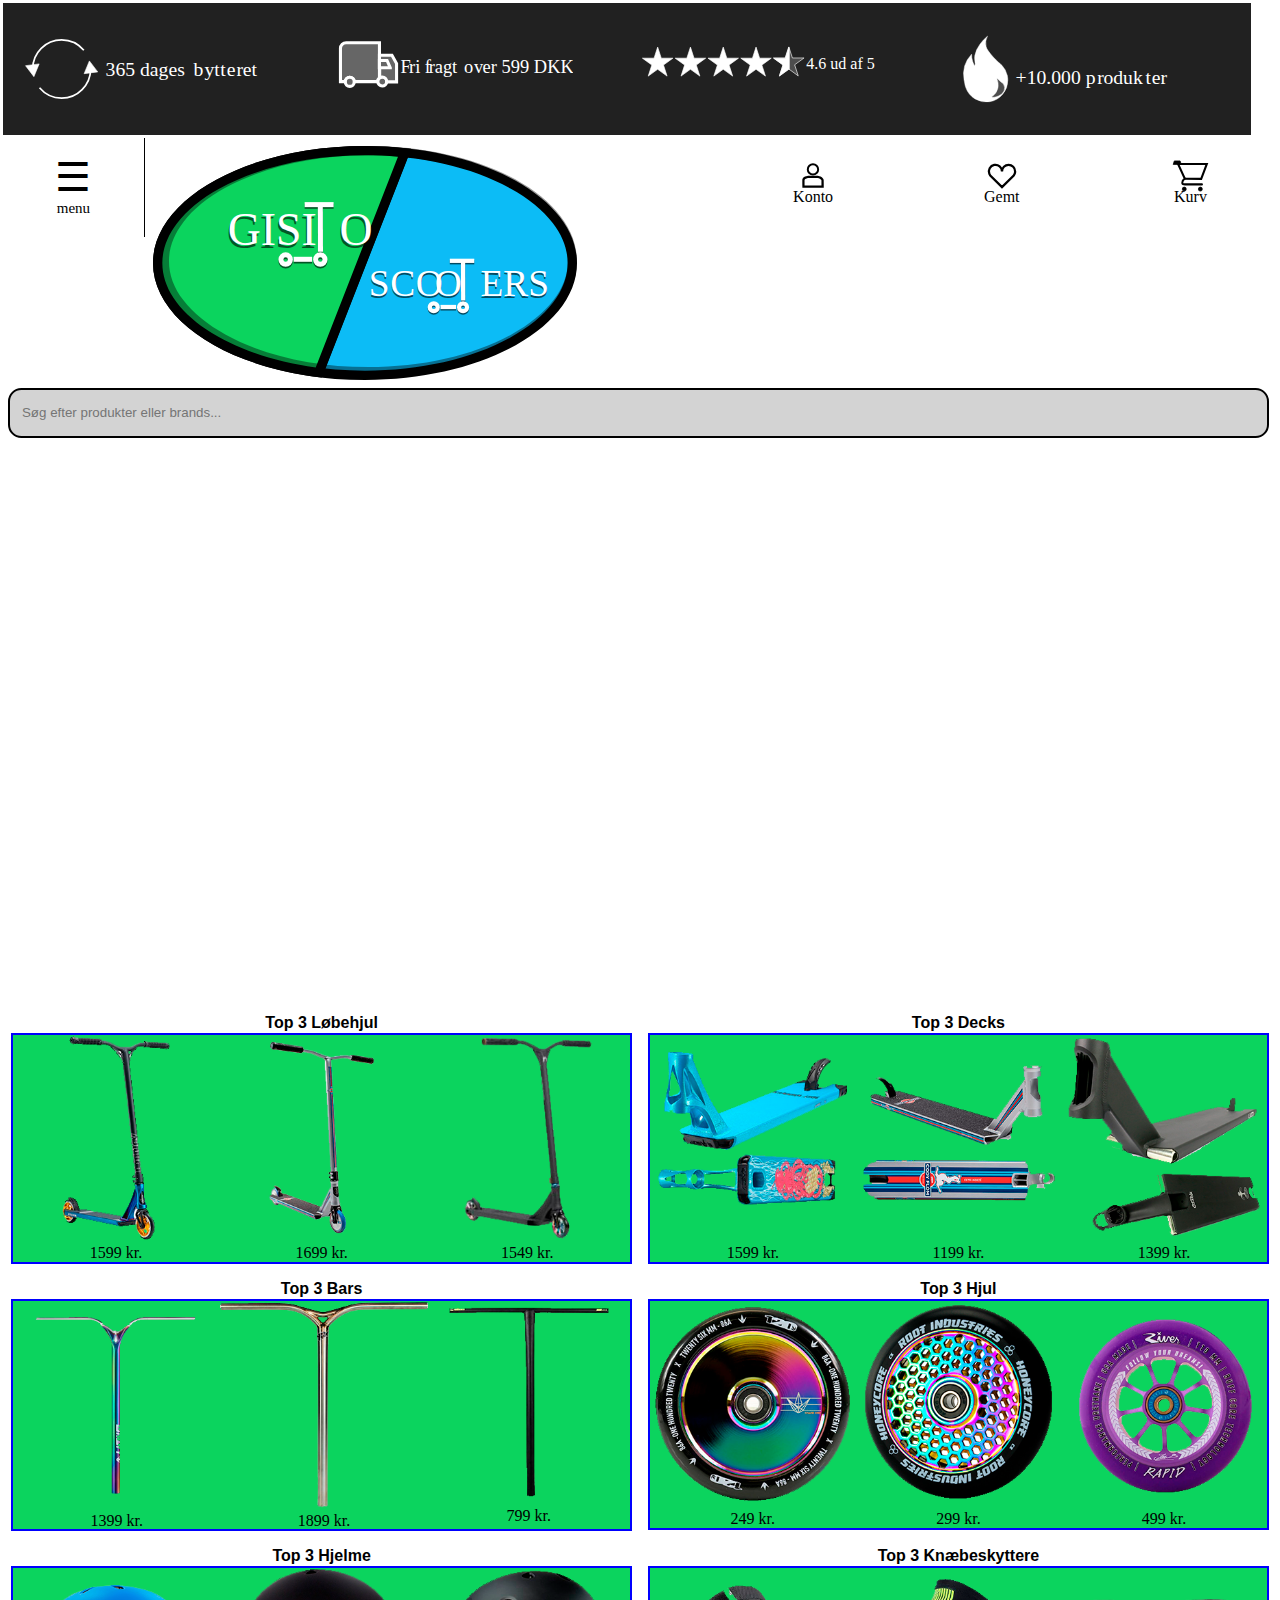
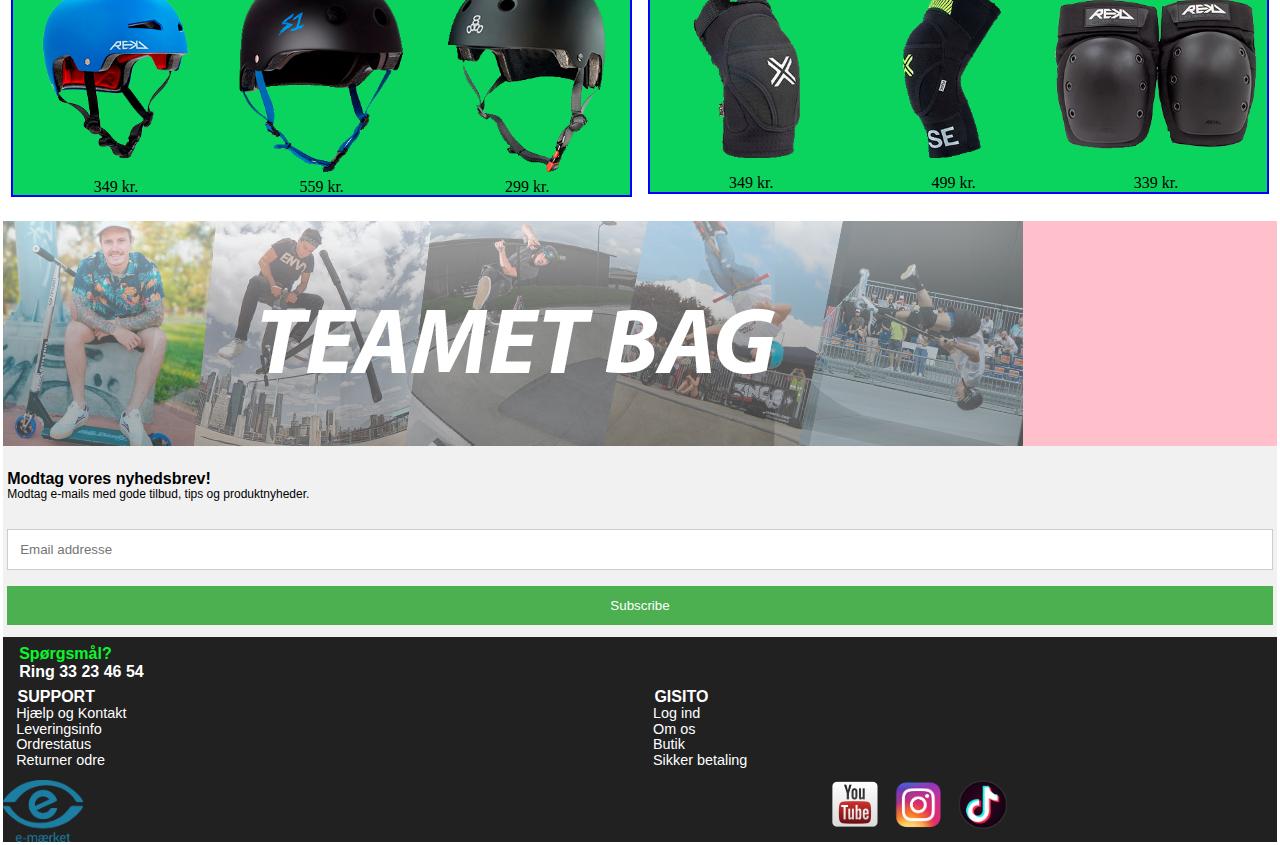
==== index.html @ cdfbaf76 "Mobile 99% DONE" ====
<html lang="da">
    <head>
        <meta charset="UTF-8">
        <meta name="viewport" content="width=device-width, initial-scale=1.0"> 
        <link rel="stylesheet" href="style.css">
        <title>Gisito Scooters</title>
    </head>
</html>
<body>
    <div id="pagewrap">
        <header class="fordele">
            <img src="ikoner/ikon1whitegray-09.svg" id="fragt" >
            <img src="ikoner/ikon3whitegray-11.svg" id="bytteret" >
            <img src="ikoner/ikon2whitegray-10.svg" id="rating" >
            <img src="ikoner/stjerner-12.svg" id="produkt" >
        </header>
    
        <nav class="menu">
            <div class="nav">
                <label for="toggle">&#9776; <p id="menu-button-text">menu</p></label>
                <input type="checkbox" id="toggle"/>
                <div class="menupop">
                    <img src="ikoner/komplete-04.svg" id="completes">
                    <p class="menutext">Komplette løbehjul</p>
                    <img src="ikoner/dele_Artboard%206.svg" id="dele">
                    <p class="menutext">Dele</p>
                    <img src="ikoner/beskyttelse-07.svg" id="beskyttelse">
                    <p class="menutext">Beskyttelse</p>
                    <img src="ikoner/apparel-05.svg" id="apparel">
                    <p class="menutext">Apparel</p>
                    <img src="ikoner/rampe-08.svg" id="rampe">
                    <p class="menutext">Ramper og Rails</p>
                </div>
                
            </div>
        </nav>
    
        <section class="selvbetjening">
            <ul class="betjeningimg">
                <li id="logo"><img src="ikoner/LOGO.svg"></li>
                <li id="gemt"><img src="ikoner/gemt3-02.svg" width="60" height="60"><p class="img-text-selv">Gemt</p></li>
                <li id="kurv"><img src="ikoner/kurv3-03.svg" width="60" height="60"><p class="img-text-selv">Kurv</p></li>
                <li id="konto"><img src="ikoner/konto3-01.svg" width="60" height="60"><p class="img-text-selv">Konto</p></li>
            </ul>
            
        </section>
    
        <nav class="search">
            <input type="text" placeholder="Søg efter produkter eller brands..." id="searchbar">
        </nav>
    
        <section class="nyheder">
            <ul class="slidercontainer">
                <li class="slider"><img src="produktbilleder/bignews-codyflomdele.png" id="news1"></li>
                <li class="slider"><img src="produktbilleder/bignews-envyprodigy.jpg.png" id="news2"></li>
                <li class="slider"><img src="produktbilleder/bignews-maddtilbud.png" id="news3"></li>
            </ul>
        </section>
    
        <section class="top3">
            <section id="top3completes">
                <h3 class="titeltop3">Top 3 Løbehjul</h3>
                <ul class="top3container">
                    <li><img src="produktbilleder/prodigys81.png" class="imgtop3" id="complete1">1599 kr.</li>
                    <li><img src="produktbilleder/codycomplete1.png" class="imgtop3" id="complete2">1699 kr.</li>
                    <li><img src="produktbilleder/erawancomplete1.png" class="imgtop3" id="complete3">1549 kr.</li>
                </ul>
            </section>
            
            <section id="top3deck">
                <h3 class="titeltop3">Top 3 Decks</h3>
                <ul class="top3container">
                    <li><img src="produktbilleder/raywarnersigdeck1.png" class="imgtop3" id="deck1">1599 kr.</li>
                    <li><img src="produktbilleder/codysigdeck1.png" class="imgtop3" id="deck2">1199 kr.</li>
                    <li><img src="produktbilleder/azteklucid1.png" class="imgtop3" id="deck3">1399 kr.</li>
                </ul>
            </section>
            
            <section id="top3bar">
                <h3 class="titeltop3">Top 3 Bars</h3>
                <ul class="top3container">
                    <li><img src="produktbilleder/unions1.png" class="imgtop3" id="bar1">1399 kr.</li>
                    <li><img src="produktbilleder/ygwbar1.png" class="imgtop3" id="bar2">1899 kr.</li>
                    <li><img src="produktbilleder/tenacity1.png" class="imgtop3" id="bar3">799 kr.</li>
                </ul>
            </section>
            
            <section id="top3hjul">
                <h3 class="titeltop3">Top 3 Hjul</h3>
                <ul class="top3container">
                    <li><img src="produktbilleder/blunthollowcores1.png" class="imgtop3" id="hjul1">249 kr.</li>
                    <li><img src="produktbilleder/honeycores1.png" class="imgtop3" id="hjul2">299 kr.</li>
                    <li><img src="produktbilleder/riverwheels1.png" class="imgtop3" id="hjul3">499 kr.</li>
                </ul>
            </section>
            
            <section id="top3hjelm">
                <h3 class="titeltop3">Top 3 Hjelme</h3>
                <ul class="top3container">
                    <li><img src="produktbilleder/rekdhelmet1.png" class="imgtop3" id="hjelm1">349 kr.</li>
                    <li><img src="produktbilleder/s1helmet1.png" class="imgtop3" id="hjelm2">559 kr.</li>
                    <li><img src="produktbilleder/triple81.png" class="imgtop3" id="hjelm3">299 kr.</li>
                </ul>
            </section>
            
            <section id="top3beskytter">
                <h3 class="titeltop3">Top 3 Knæbeskyttere</h3>
                <ul class="top3container" id="top3beskyttercon">
                    <li><img src="produktbilleder/fusealpha1.png" class="imgtop3" id="beskytter1">349 kr.</li>
                    <li><img src="produktbilleder/fusekneepads1.png" class="imgtop3" id="beskytter2">499 kr.</li>
                    <li><img src="produktbilleder/rekdkneepads1.png" class="imgtop3" id="beskytter3">339 kr.</li>
                </ul>
            </section>
        </section>
    
        <section class="team">
            <img src="banner/teamet.jpg" id="team">
        </section>
    
        <section class="nyhedsbrev">
            <form action="action_page.php">
                <div class="containerbrev">
                    <h3 class="titelnyhedsbrev">Modtag vores nyhedsbrev!</h3>
                    <p id="underrubriknyhedsbrev">Modtag e-mails med gode tilbud, tips og produktnyheder.</p>
                </div>
                
                <div class="containerbrev">
                    <input type="text" placeholder="Email addresse" name="Indtast e-mail her..." required>
                </div>
                
                <div class="containersub">
                    <input type="submit" value="Subscribe">
                </div>
            </form>
            
            
        </section>
    
        <footer class="information">
            <div class="containernummer">
                <h2 id="sporgsmal">Spørgsmål?</h2> <h2 id="kontaktos"> Ring 33 23 46 54</h2>
            </div>
            
            <section id="support">
                <h3 class="titelfooter">SUPPORT</h3>
                <ul class="containersupport">
                    <li>Hjælp og Kontakt</li>
                    <li>Leveringsinfo</li>
                    <li>Ordrestatus</li>
                    <li>Returner odre</li>
                </ul>
            </section>
            
            <section id="gisito">
                <h3 class="titelfooter">GISITO</h3>
                <ul class="containergisito">
                    <li>Log ind</li>
                    <li>Om os</li>
                    <li>Butik</li>
                    <li>Sikker betaling</li>
                </ul>
            </section>
            
            <img src="socials/youtube.png" class="imgsocial" id="yt" width="50">
            <img src="socials/instagram.png" class="imgsocial" id="ig" width="50">
            <img src="socials/tiktok.png" class="imgsocial" id="tiktok" width="50">
            <img src="socials/em%C3%A6rket.png" id="credible" id="em" width="80">
        </footer>
    </div> <!-- PAGE WRAP -->  
</body>
---- style.css ----
/* RESET */
html, body, div, span, object, iframe, h1, h2, h3, h4, h5, h6, p, blockquote, pre, abbr, address, cite, code, del, dfn, em, img, ins, kbd, q, samp, small, strong, sub, sup, var, b, i, dl, dt, dd, ol, ul, li, fieldset, form, label, legend, table, caption, tbody, tfoot, thead, tr, th, td, article, aside, canvas, details, figcaption, figure, footer, header, hgroup, menu, nav, section, summary, time, mark, audio, video {
    margin: 0;
    padding: 0;
    border: 0;
    outline: 0;
    font-size: 100%;
    vertical-align: baseline;
    background: transparent;
}

body {
    line-height: 1.1;
}

article, aside, details, figcaption, figure, footer, header, hgroup, menu, nav, section {
    display: block;   
}

nav ul {
    list-style: none;
}

blockquote:before, blockquote:after, q:before, q:after {
    content:''; content:none;

}
/* END RESET */


/* STYLING */
body {
    
}

#pagewrap {
    margin: 0.2em;
}

.fordele {
    grid-area: fordele;
    padding-left: 1em;
    width: 96.7%;
    background-color: #212121;
    margin-bottom: 0.2em;
}

.menu {
    grid-area: menu;
    width: 100%;
}

.menu p{
    margin-top: -1em;
    border-bottom: solid;
    border-width: 1px;
}

#menu-button-text {
    border-style: none;
}

.nav {
    border-right: 1px solid black;
    text-align: center;
    height: 99px;
}

label {
    margin: 0 40px 0 0;
    font-size: 40px;
    line-height: 80px;
    cursor: pointer;
}

#menu-button-text {
    margin-top: -3.3em;
    text-align: center;
    font-size: 15px;
}

#toggle {
    display: none;
}

.menupop {
    background-color: white;
    margin: 0 30px 0 0;
    text-align: center;
    width: 100%;
    display: none;
    position: relative;
    z-index: 1;
}

.menupop img {
    margin-top: -0.7em;
}

#toggle:checked + .menupop {
    display: block;
}

.selvbetjening {
    grid-area: selvbetjening;
    width: 100%;
    margin-left: 0.5em;
}

.betjeningimg {
    list-style: none;
    display: inline-flex;
    text-align: center;
    margin-top: 0.5em;
}

.img-text-selv {
    margin-top: -1.1em;
}

.search {
    grid-area: search;
    padding-left: 0.3em;
    padding-bottom: 0.3em;
    margin-top: -0.2em;
    width: 100%;
}

#searchbar {
    width: 99%;
    height: 50px;
    background-color: lightgray;
    text-decoration-color: white;
    border-radius: 1em;
    border-style: solid;
    border-width: 2px;
    border-color: black;
}

.nyheder {
    grid-area: nyheder;
    width: 100%;
}

.top3 {
    grid-area: top3;
    padding-bottom: 0.5em;
    padding-top: 0.3em;
    width: 100%;
}

.team {
    grid-area: team;
    background-color: pink;
    width: 100%;
}

.nyhedsbrev {
    grid-area: nyhedsbrev;
    background-color: gray;
    width: 100%;
}

.information {
    grid-area: support;
    background-color: #212121;
}

/* FOOTER */
.containernummer {
    grid-area: nummertilos;
    padding-bottom: 0.5em;
    padding-left: 1em;
    padding-top: 0.5em;
}

#sporgsmal {
    font-family: sans-serif;
    color: #0CF62C;
}

#kontaktos {
    font-family: sans-serif;
    color: white;
}

.imgsocial {
    max-width: 30%;
    grid-area: socials;
}

.titelfooter {
    font-family: sans-serif;
    color: white;
    padding-left: 0.9em;
}

.containersupport {
    font-family: sans-serif;
    font-size: 90%;
    color: white;
    list-style: none;
    padding-left: 0.9em;
}

.containergisito {
    font-family: sans-serif;
    font-size: 90%;
    color: white;
    list-style: none; 
    padding-left: 0.9em;
}

/* GRID AREAS FOR FOOTER */
#support {
    grid-area: supportfelt;
}

#gisito {
    grid-area: gisito;
}
/* END FOOTER */
/* STYLING */


/* FONTS */

/* END FONTS */


/* IMAGES */
/* FORDELE */
#fragt {
    grid-area: fragt;
    max-width: 80%;
}

#bytteret {
    grid-area: bytteret;
    max-width: 80%;
}

#rating {
    grid-area: rating;
    margin-top: 0.3em;
    max-width: 80%;
}

#produkt {
    grid-area: produkt;
    max-width: 80%;
}

/* END FORDELE */


/* SELVBETJENING */
#logo {
    grid-area: logo;
    max-width: 75%;
}

#gemt {
    grid-area: gemt;
    max-width: 100%;
}

#kurv {
    grid-area: kurv;
    max-width: 100%;
}

#konto {
    grid-area: konto;
    max-width: 100%;
}

/* NYHEDER */
/* SLIDERS */
.slidercontainer {
    width: 100%;
    height: 62vh;
    position: relative;
    overflow: hidden;
}

.slider {
    width: 100%;
    height: 100%;
    position: absolute;
    opacity: 0;
}

.slider {
    animation: cycleimages 24s infinite;
}

.slider:nth-child(1){
    animation-delay: 0s;
}

.slider:nth-child(2){
    animation-delay: 8s;
}

.slider:nth-child(3){
    animation-delay: 16s;
}

@keyframes cycleimages {
    85%{
        opacity: 1;
    }
    
    45%{
        opacity: 0;
    }
}
/* END NYHEDER */


/* TOP 3 LISTER */
.top3container {
    list-style: none;
    display: inline-flex;
    text-align: center;
    max-width: 100%;
    background-color: #0BD45E;
    margin-right: 0.5em;
    margin-left: 0.5em;
    margin-bottom: 1em;
    border-style: solid;
    border-color: blue;
    border-width: 2px;
}

.titeltop3 {
    text-align: center;
    font-family: sans-serif;
    margin-bottom: 0.1em;
}

.imgtop3 {
    max-width: 100%;
    
}

.top3completes {
    grid-area: completes;
}

.top3deck {
    grid-area: deck;
    
}

.top3bar {
    grid-area: bar;
}

.top3hjul {
    grid-area: hjul;
}

.top3beskytter {
    grid-area: beskytter;
}

#top3beskyttercon {
    padding-right: 0.6em;
}

#beskytter3 {
    margin-top: 0.5em;
    margin-bottom: -0.5em;
}

.top3hjelm {
    grid-area: hjelm;
}

.top3 {
    display: grid;
    grid-template-columns: repeat(2, 1fr);
    grid-template-areas: 
        "completes deck"
        "bar hjul"
        "beskytter hjelm";
}
/* END TOP 3 LISTER */


/* TEAM BANNER */
#team {
    max-width: 100%;
}
/*END TEAM BANNER */


/* FOOTER */
#ig {
    margin-left: -4em;
}

#yt {
    margin-left: -8em
}
/* END IMAGES og STYLING */


/* NYHEDSBREV */
.titelnyhedsbrev {
    font-family: sans-serif;
}

#underrubriknyhedsbrev {
    font-family: sans-serif;
    font-size: 75%;
}

/* Style the form element with a border around it */
form {
  border: 4px solid #f1f1f1;
}

/* Add some padding and a grey background color to containers */
.containerbrev {
    padding-top: 20px;
    padding-bottom: 0;
    background-color: #f1f1f1;
}

.containersub {
    background-color: #f1f1f1;
}

/* Style the input elements and the submit button */
input[type=text], input[type=submit] {
    width: 100%;
    padding: 12px;
    margin: 8px 0;
    display: inline-block;
    border: 1px solid #ccc;
    box-sizing: border-box;
}

/* Style the submit button */
input[type=submit] {
    background-color: #4CAF50;
    color: white;
    border: none;
}

input[type=submit]:hover {
  opacity: 0.8;
}
/* END NYHEDSBREV */


/* MOBILE STYLES */
#pagewrap {
    display: grid;
    grid-template-columns: 0.5fr 4fr;
    grid-template-areas: 
        "fordele fordele"
        "menu selvbetjening"
        "search search"
        "nyheder nyheder"
        "top3 top3"
        "team team"
        "nyhedsbrev nyhedsbrev"
        "support support";
}

.fordele {
    display: grid;
    grid-template-columns: repeat(4, 1fr);
    grid-template-areas: 
        "fragt bytteret rating produkt";
}

.betjeningimg {
    display: grid;
    grid-template-columns: 3fr 1fr 1fr 1fr;
    grid-template-areas: 
        "logo konto gemt kurv";
}

footer {
    display: grid;
    grid-template-columns: repeat(4, 1fr);
    grid-template-rows: 0.5fr 1.5fr 1fr;
    grid-template-areas: 
        "nummertilos nummertilos nummertilos nummertilos"
        "supportfelt supportfelt gisito gisito"
        "em em em socials";
}
/* END MOBILE STYLES */


/* SMALL TABLET STYLES */
@media screen and (min-width: 620px){

}
/* END SMALL TABLET STYLES */


/* LARGE TABLET & DESKTOP STYLES */
@media screen and (min-width: 960px){
    
}
/* END LARGE TABLET & DESKTOP STYLES */


/* DESKTOP STYLES */
@media screen and (min-width: 1280px){
    
}
/* END DESKTOP STYLES */
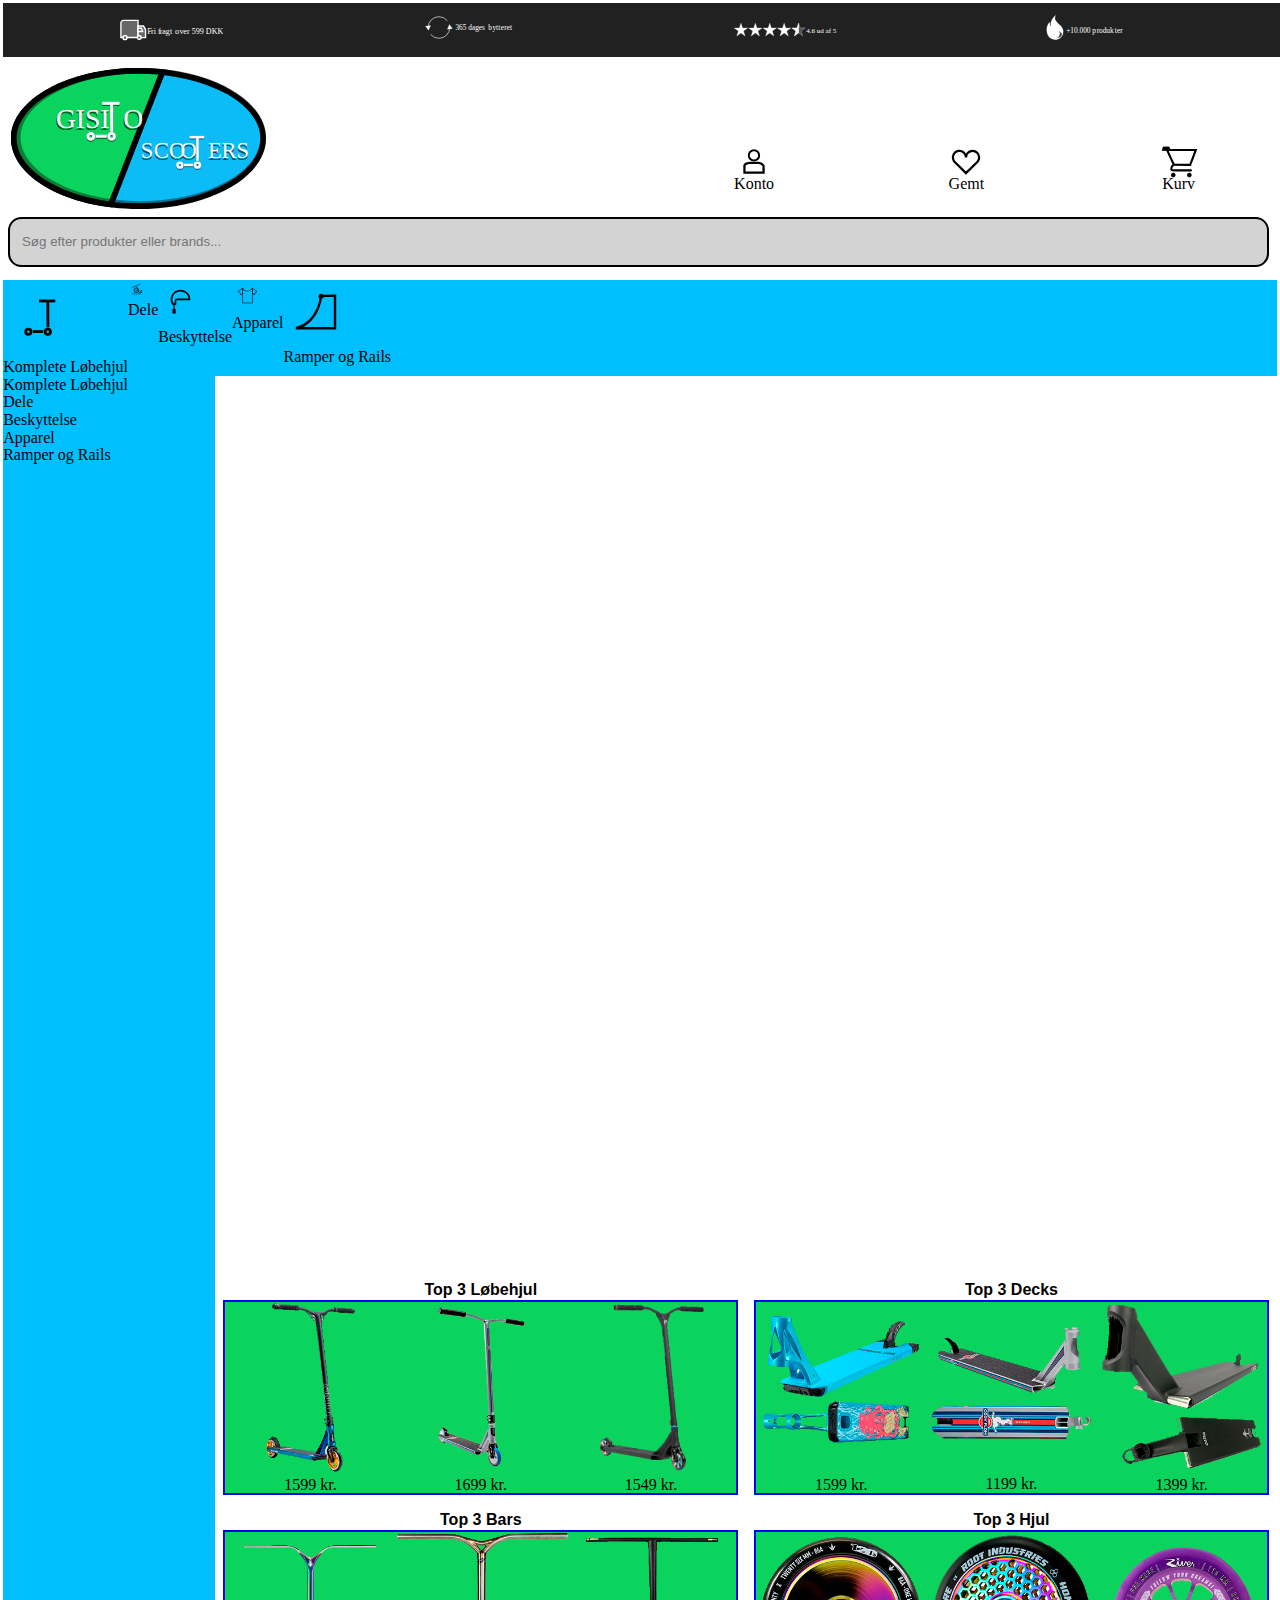
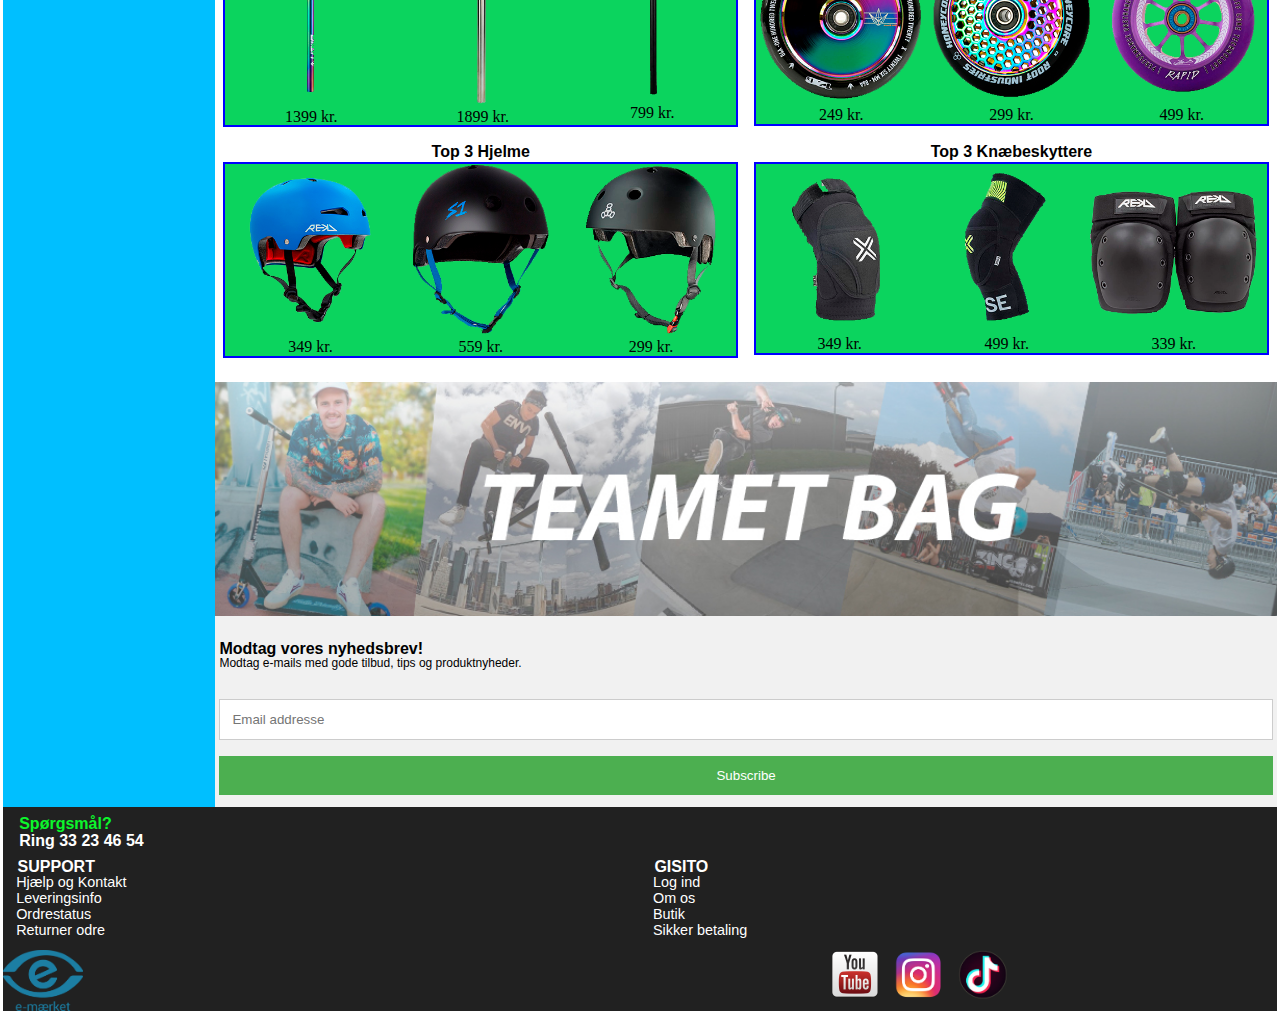
==== commit 1e32988c: "Tablet og Desktop" ====
--- a/index.html
+++ b/index.html
@@ -9,13 +9,13 @@
 <body>
     <div id="pagewrap">
         <header class="fordele">
-            <img src="ikoner/ikon1whitegray-09.svg" id="fragt" >
-            <img src="ikoner/ikon3whitegray-11.svg" id="bytteret" >
+            <img src="ikoner/ikon3whitegray-11.svg" id="fragt" >
+            <img src="ikoner/ikon1whitegray-09.svg" id="bytteret" >
             <img src="ikoner/ikon2whitegray-10.svg" id="rating" >
             <img src="ikoner/stjerner-12.svg" id="produkt" >
         </header>
     
-        <nav class="menu">
+        <nav class="menu"> 
             <div class="nav">
                 <label for="toggle">&#9776; <p id="menu-button-text">menu</p></label>
                 <input type="checkbox" id="toggle"/>
@@ -34,26 +34,47 @@
                 
             </div>
         </nav>
+        
+        <nav class="menudesktop">
+            <ul class="menudesktopcontainer">
+                <li class="itemmenudekstop"><img src="ikoner/komplete-04.svg" id="completesdesktop">Komplete Løbehjul</li>
+                <li class="itemmenudekstop"><img src="ikoner/dele_Artboard%206.svg" id="deledesktop">Dele</li>
+                <li class="itemmenudekstop"><img src="ikoner/beskyttelse-07.svg" id="beskyttelsedesktop">Beskyttelse</li>
+                <li class="itemmenudekstop"><img src="ikoner/apparel-05.svg" id="appareldesktop">Apparel</li>
+                <li class="itemmenudekstop"><img src="ikoner/rampe-08.svg" id="rampedesktop">Ramper og Rails</li>
+            </ul>
+        </nav> <!-- MENU FOR DESKTOP -->
+        
+        <nav class="menuleftdesktop">
+            <ul class="menuleftcontain">
+                <li>Komplete Løbehjul</li>
+                <li>Dele</li>
+                <li>Beskyttelse</li>
+                <li>Apparel</li>
+                <li>Ramper og Rails</li>
+            </ul>
+        </nav> <!-- MENU TIL VENSTRE FOR DESKTOP -->
+    
     
         <section class="selvbetjening">
             <ul class="betjeningimg">
                 <li id="logo"><img src="ikoner/LOGO.svg"></li>
-                <li id="gemt"><img src="ikoner/gemt3-02.svg" width="60" height="60"><p class="img-text-selv">Gemt</p></li>
-                <li id="kurv"><img src="ikoner/kurv3-03.svg" width="60" height="60"><p class="img-text-selv">Kurv</p></li>
-                <li id="konto"><img src="ikoner/konto3-01.svg" width="60" height="60"><p class="img-text-selv">Konto</p></li>
+                <li id="gemt" class="ikonerfordesk"><img src="ikoner/gemt3-02.svg" width="60" height="60"><p class="img-text-selv">Gemt</p></li>
+                <li id="kurv" class="ikonerfordesk"><img src="ikoner/kurv3-03.svg" width="60" height="60"><p class="img-text-selv">Kurv</p></li>
+                <li id="konto" class="ikonerfordesk"><img src="ikoner/konto3-01.svg" width="60" height="60"><p class="img-text-selv">Konto</p></li>
             </ul>
-            
         </section>
     
         <nav class="search">
             <input type="text" placeholder="Søg efter produkter eller brands..." id="searchbar">
         </nav>
+        
     
         <section class="nyheder">
             <ul class="slidercontainer">
-                <li class="slider"><img src="produktbilleder/bignews-codyflomdele.png" id="news1"></li>
-                <li class="slider"><img src="produktbilleder/bignews-envyprodigy.jpg.png" id="news2"></li>
-                <li class="slider"><img src="produktbilleder/bignews-maddtilbud.png" id="news3"></li>
+                <li class="slider"><img src="produktbilleder/bignews-codyflomdele-tabletmini.jpg" id="news1"></li>
+                <li class="slider"><img src="produktbilleder/bignews-envyprodigy-tabletmini.jpg" id="news2"></li>
+                <li class="slider"><img src="produktbilleder/bignews-maddtilbud-tabletmini.jpg" id="news3"></li>
             </ul>
         </section>
     
--- a/style.css
+++ b/style.css
@@ -45,6 +45,15 @@
     margin-bottom: 0.2em;
 }
 
+/* MENU */
+.menudesktop {
+        display: none;;
+    }
+
+.menuleftdesktop {
+    display: none;
+}
+
 .menu {
     grid-area: menu;
     width: 100%;
@@ -100,6 +109,13 @@
 #toggle:checked + .menupop {
     display: block;
 }
+
+
+/* MENU DESKTOP */
+
+
+/* END MENU DESKTOP */
+
 
 .selvbetjening {
     grid-area: selvbetjening;
@@ -257,7 +273,7 @@
 /* SELVBETJENING */
 #logo {
     grid-area: logo;
-    max-width: 75%;
+    max-width: 70%;
 }
 
 #gemt {
@@ -315,6 +331,18 @@
     45%{
         opacity: 0;
     }
+}
+
+#news1 {
+    max-width: 100%;
+}
+
+#news2 {
+    max-width: 100%;
+}
+
+#news3 {
+    max-width: 100%;
 }
 /* END NYHEDER */
 
@@ -404,6 +432,11 @@
 
 #yt {
     margin-left: -8em
+}
+
+#em {
+    margin-left: 1em;
+    margin-bottom: 1em;
 }
 /* END IMAGES og STYLING */
 
@@ -500,13 +533,224 @@
 
 /* SMALL TABLET STYLES */
 @media screen and (min-width: 620px){
-
+    #pagewrap {
+    display: grid;
+    grid-template-columns: 0.5fr 4fr;
+    grid-template-areas: 
+        "fordele fordele"
+        "menu selvbetjening"
+        "search search"
+        "nyheder nyheder"
+        "top3 top3"
+        "team team"
+        "nyhedsbrev nyhedsbrev"
+        "support support";
+}
+    
+/* IMAGES */
+/* HEADER IKONER */
+    .fordele {
+        padding-left: 3em;
+    }
+    
+    #fragt {
+        grid-area: fragt;
+        max-width: 60%;
+    }
+
+    #bytteret {
+        grid-area: bytteret;
+        max-width: 60%;
+    }
+
+    #rating {
+        grid-area: rating;
+        margin-top: 0.3em;
+        max-width: 60%;
+    }
+
+    #produkt {
+        grid-area: produkt;
+        max-width: 60%;
+    }
+    
+    
+/* BETJENING */
+    #logo {
+        grid-area: logo;
+        max-width: 50%; 
+    }
+
+    #gemt {
+        grid-area: gemt;
+        max-width: 100%;
+        margin-top: 0.5em;
+    }
+
+    #kurv {
+        grid-area: kurv;
+        max-width: 100%;
+        margin-top: 0.5em;
+    }
+
+    #konto {
+        grid-area: konto;
+        max-width: 100%;
+        margin-top: 0.5em;
+    }
+    
+/* NYHEDER */ 
+    .slidercontainer {
+        height: 100vh;
+    }
+    
+    #news1 {
+        max-width: 100%;
+    }
+
+    #news2 {
+        max-width: 100%;
+    }
+
+    #news3 {
+        max-width: 100%;
+    }
 }
 /* END SMALL TABLET STYLES */
 
 
 /* LARGE TABLET & DESKTOP STYLES */
 @media screen and (min-width: 960px){
+    #pagewrap {
+        display: grid;
+        grid-template-columns: 1fr 4fr 1fr;
+        grid-template-areas: 
+            "fordele fordele fordele"
+            "selvbetjening selvbetjening selvbetjening"
+            "search search search"
+            "menudesktop menudesktop menudesktop"
+            "menuleft nyheder nyheder"
+            "menuleft top3 top3"
+            "menuleft team team"
+            "menuleft nyhedsbrev nyhedsbrev"
+            "support support support";
+    }
+
+/* FORDELE */
+    .fordele {
+        padding-left: 7em;  
+        }
+
+    #fragt {
+        max-width: 35%;
+    }
+
+    #bytteret {
+        max-width: 30%;
+    }
+
+    #rating {
+        margin-top: 0.2em;
+        max-width: 35%;
+    }
+
+    #produkt {
+        max-width: 30%;
+    }
+    
+    
+/* MENU DESKTOP */
+    .menu {
+        display: none;
+    }
+    
+    .menudesktop {
+        grid-area: menudesktop;
+        display: block;
+        background-color: deepskyblue;
+        width: 100%;
+    }
+    
+    .menudesktopcontainer {
+        list-style: none;
+        display: inline-flex;
+        width: 100%;
+    }
+    
+    .itemmenudekstop {
+        max-width: 50%;
+    }
+    
+    #completesdesktop {
+        max-width: 60%;
+    }
+    
+    #deledesktop {
+        max-width: 60%;
+    }
+    
+    #beskyttelsedesktop {
+        max-width: 60%;
+    }
+    
+    #appareldesktop {
+        max-width: 60%;
+    }
+    
+    #rampedesktop {
+        max-width: 60%;
+    }
+    
+    
+/* MENULEFT DESKTOP */
+    .menuleftdesktop {
+        grid-area: menuleft;
+        display:block;
+        background-color: deepskyblue;
+        height: 100%;
+    }
+    
+    .menuleftcontain {
+        list-style: none;
+        height: 100%;
+    }
+
+
+/* BETJENING */ 
+    #logo {
+        grid-area: logo;
+        max-width: 40%; 
+    }
+
+    #gemt {
+        grid-area: gemt;
+        width: 100%;
+        margin-top: 4em;
+    }
+
+    #kurv {
+        grid-area: kurv;
+        width: 100%;
+        margin-top: 4em;
+    }
+
+    #konto {
+        grid-area: konto;
+        width: 100%;
+        margin-top: 4em;
+    }
+
+    
+/* NYHEDER */
+    .nyheder {
+        margin-left: 3em;
+    }
+    
+/* TEAMET BAG */
+    #team {
+        width: 100%;
+    }
+
     
 }
 /* END LARGE TABLET & DESKTOP STYLES */
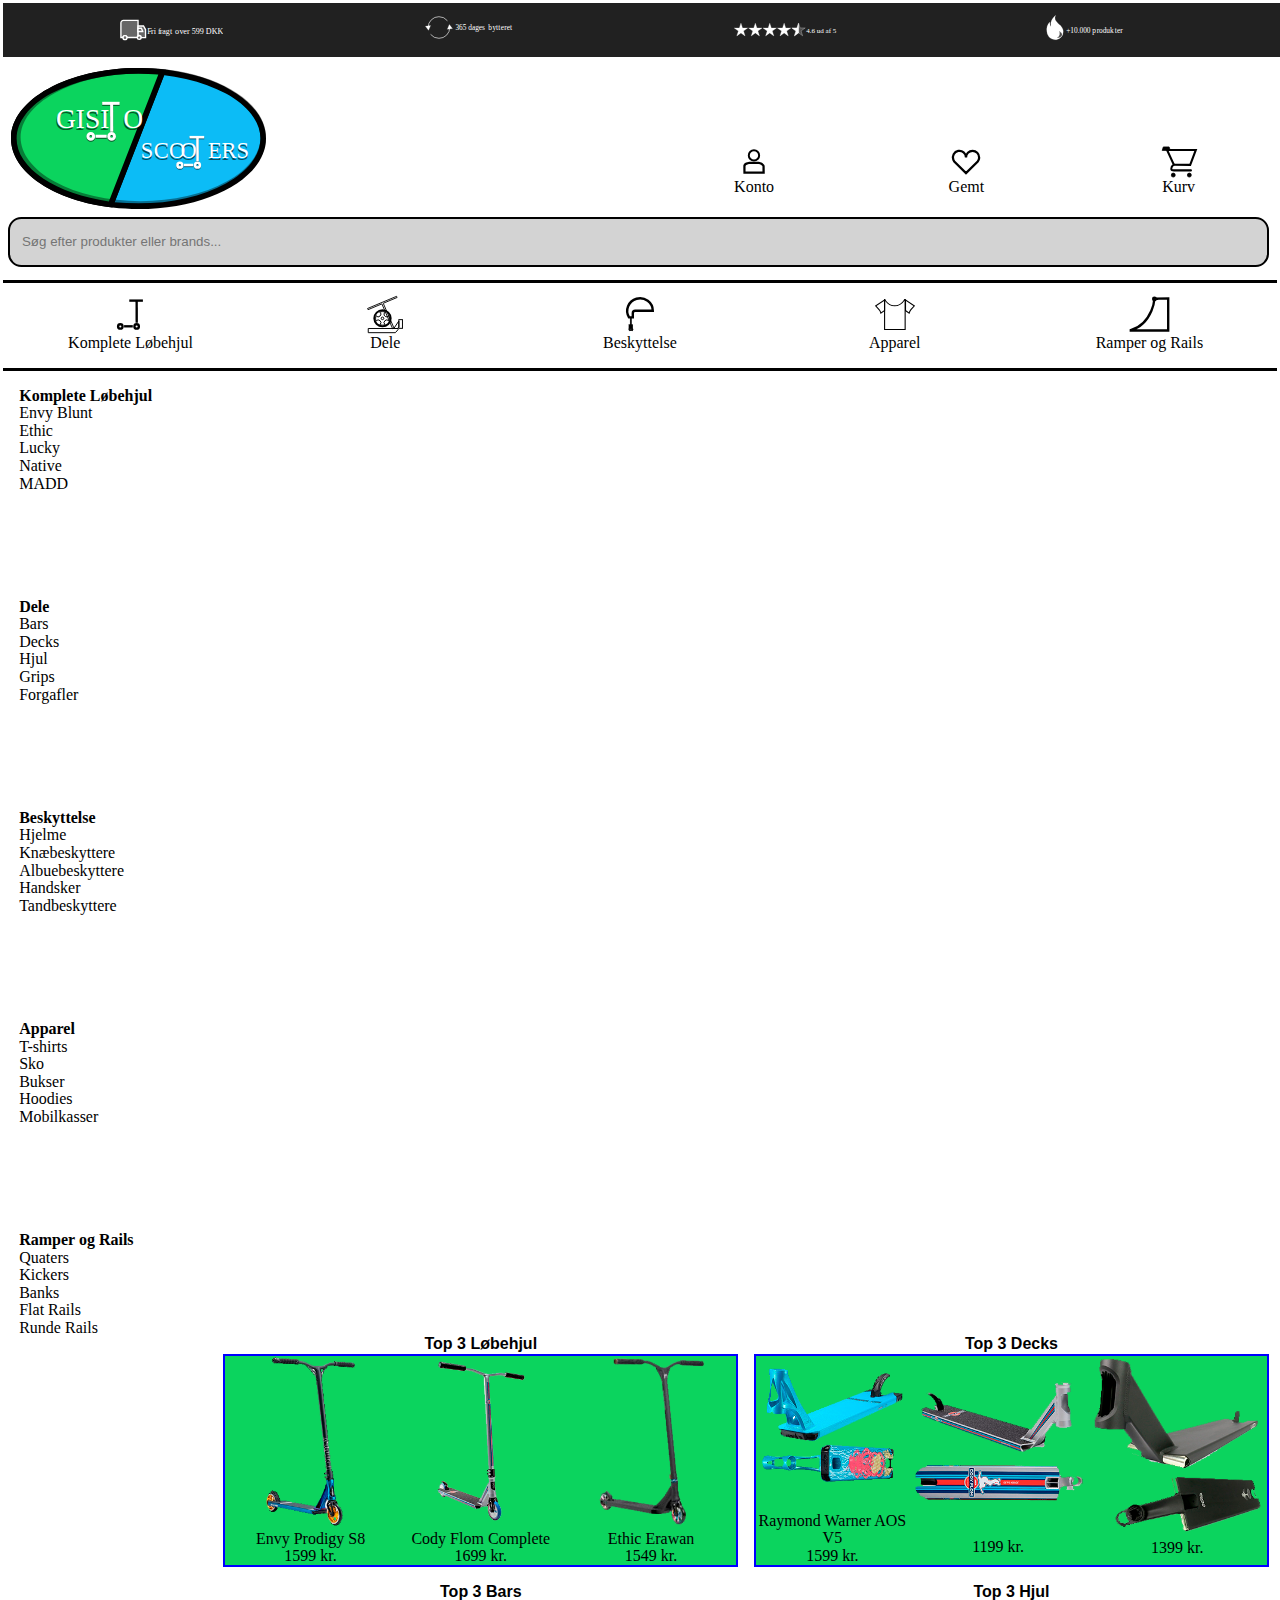
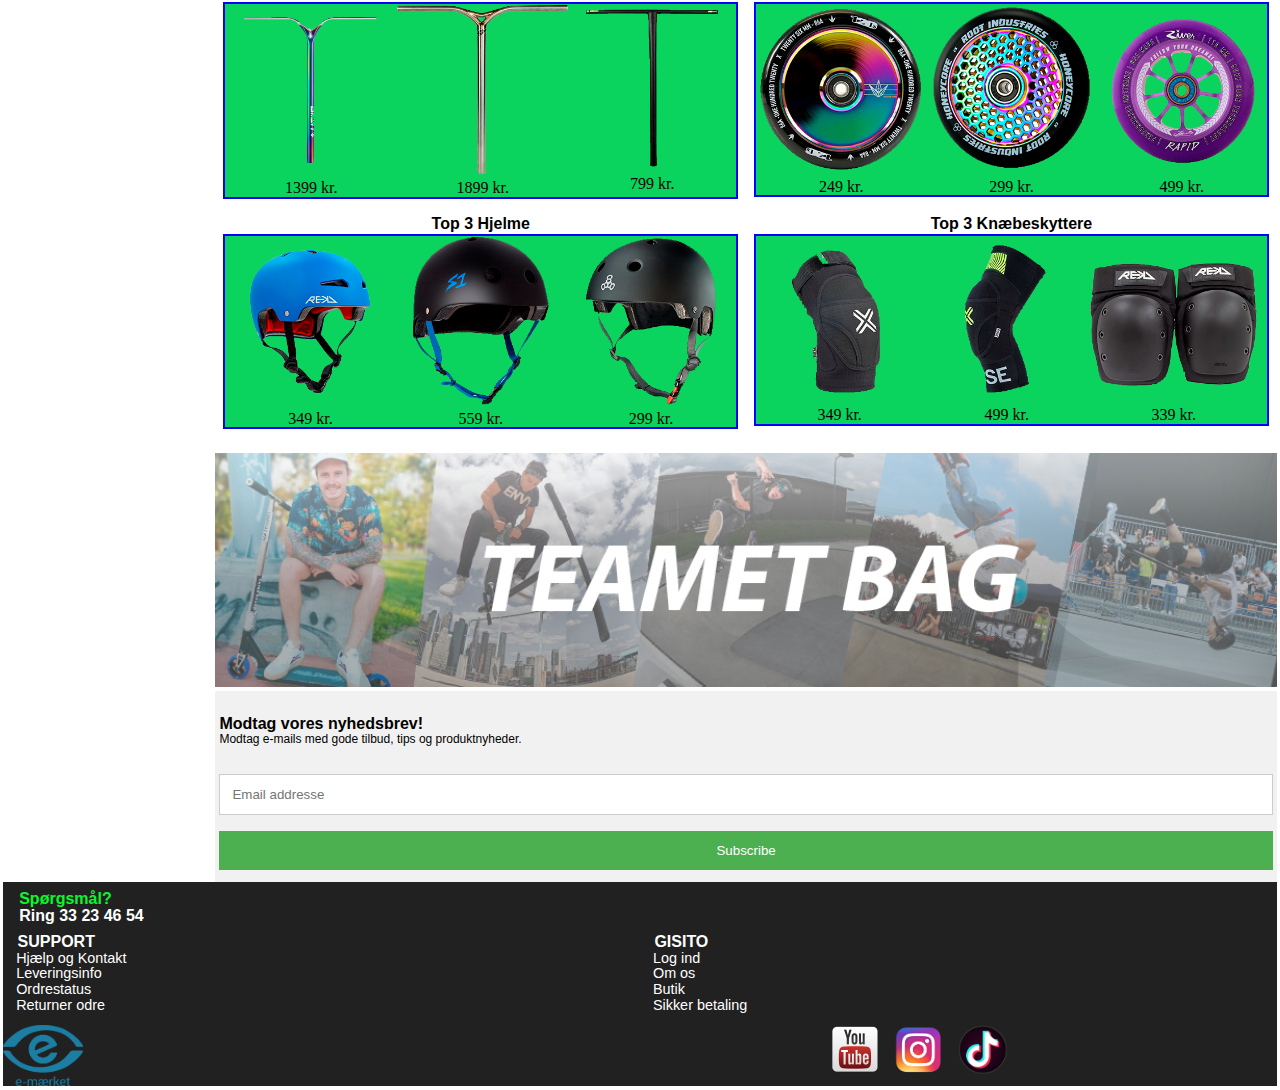
==== commit 34278b0e: "Genindlæsning af forside" ====
--- a/index.html
+++ b/index.html
@@ -1,3 +1,4 @@
+<!DOCTYPE html>
 <html lang="da">
     <head>
         <meta charset="UTF-8">
@@ -5,187 +6,236 @@
         <link rel="stylesheet" href="style.css">
         <title>Gisito Scooters</title>
     </head>
-</html>
-<body>
-    <div id="pagewrap">
-        <header class="fordele">
-            <img src="ikoner/ikon3whitegray-11.svg" id="fragt" >
-            <img src="ikoner/ikon1whitegray-09.svg" id="bytteret" >
-            <img src="ikoner/ikon2whitegray-10.svg" id="rating" >
-            <img src="ikoner/stjerner-12.svg" id="produkt" >
-        </header>
-    
-        <nav class="menu"> 
-            <div class="nav">
-                <label for="toggle">&#9776; <p id="menu-button-text">menu</p></label>
-                <input type="checkbox" id="toggle"/>
-                <div class="menupop">
-                    <img src="ikoner/komplete-04.svg" id="completes">
-                    <p class="menutext">Komplette løbehjul</p>
-                    <img src="ikoner/dele_Artboard%206.svg" id="dele">
-                    <p class="menutext">Dele</p>
-                    <img src="ikoner/beskyttelse-07.svg" id="beskyttelse">
-                    <p class="menutext">Beskyttelse</p>
-                    <img src="ikoner/apparel-05.svg" id="apparel">
-                    <p class="menutext">Apparel</p>
-                    <img src="ikoner/rampe-08.svg" id="rampe">
-                    <p class="menutext">Ramper og Rails</p>
+    <body>
+        <div id="pagewrap">
+            <header class="fordele">
+                <img src="ikoner/ikon3whitegray-11.svg" id="fragt" >
+                <img src="ikoner/ikon1whitegray-09.svg" id="bytteret" >
+                <img src="ikoner/ikon2whitegray-10.svg" id="rating" >
+                <img src="ikoner/stjerner-12.svg" id="produkt" >
+            </header>
+
+            <nav class="menu"> 
+                <div class="nav">
+                    <label for="toggle">&#9776; <p id="menu-button-text">menu</p></label>
+                    <input type="checkbox" id="toggle"/>
+                    <div class="menupop">
+                        <img src="ikoner/komplete-04.svg" id="completes">
+                        <p class="menutext">Komplette løbehjul</p>
+                        <img src="ikoner/dele_Artboard%206.svg" id="dele">
+                        <p class="menutext">Dele</p>
+                        <img src="ikoner/beskyttelse-07.svg" id="beskyttelse">
+                        <p class="menutext">Beskyttelse</p>
+                        <img src="ikoner/apparel-05.svg" id="apparel">
+                        <p class="menutext">Apparel</p>
+                        <img src="ikoner/rampe-08.svg" id="rampe">
+                        <p class="menutext">Ramper og Rails</p>
+                    </div>
+
                 </div>
-                
-            </div>
-        </nav>
-        
-        <nav class="menudesktop">
-            <ul class="menudesktopcontainer">
-                <li class="itemmenudekstop"><img src="ikoner/komplete-04.svg" id="completesdesktop">Komplete Løbehjul</li>
-                <li class="itemmenudekstop"><img src="ikoner/dele_Artboard%206.svg" id="deledesktop">Dele</li>
-                <li class="itemmenudekstop"><img src="ikoner/beskyttelse-07.svg" id="beskyttelsedesktop">Beskyttelse</li>
-                <li class="itemmenudekstop"><img src="ikoner/apparel-05.svg" id="appareldesktop">Apparel</li>
-                <li class="itemmenudekstop"><img src="ikoner/rampe-08.svg" id="rampedesktop">Ramper og Rails</li>
-            </ul>
-        </nav> <!-- MENU FOR DESKTOP -->
-        
-        <nav class="menuleftdesktop">
-            <ul class="menuleftcontain">
-                <li>Komplete Løbehjul</li>
-                <li>Dele</li>
-                <li>Beskyttelse</li>
-                <li>Apparel</li>
-                <li>Ramper og Rails</li>
-            </ul>
-        </nav> <!-- MENU TIL VENSTRE FOR DESKTOP -->
-    
-    
-        <section class="selvbetjening">
-            <ul class="betjeningimg">
-                <li id="logo"><img src="ikoner/LOGO.svg"></li>
-                <li id="gemt" class="ikonerfordesk"><img src="ikoner/gemt3-02.svg" width="60" height="60"><p class="img-text-selv">Gemt</p></li>
-                <li id="kurv" class="ikonerfordesk"><img src="ikoner/kurv3-03.svg" width="60" height="60"><p class="img-text-selv">Kurv</p></li>
-                <li id="konto" class="ikonerfordesk"><img src="ikoner/konto3-01.svg" width="60" height="60"><p class="img-text-selv">Konto</p></li>
-            </ul>
-        </section>
-    
-        <nav class="search">
-            <input type="text" placeholder="Søg efter produkter eller brands..." id="searchbar">
-        </nav>
-        
-    
-        <section class="nyheder">
-            <ul class="slidercontainer">
-                <li class="slider"><img src="produktbilleder/bignews-codyflomdele-tabletmini.jpg" id="news1"></li>
-                <li class="slider"><img src="produktbilleder/bignews-envyprodigy-tabletmini.jpg" id="news2"></li>
-                <li class="slider"><img src="produktbilleder/bignews-maddtilbud-tabletmini.jpg" id="news3"></li>
-            </ul>
-        </section>
-    
-        <section class="top3">
-            <section id="top3completes">
-                <h3 class="titeltop3">Top 3 Løbehjul</h3>
-                <ul class="top3container">
-                    <li><img src="produktbilleder/prodigys81.png" class="imgtop3" id="complete1">1599 kr.</li>
-                    <li><img src="produktbilleder/codycomplete1.png" class="imgtop3" id="complete2">1699 kr.</li>
-                    <li><img src="produktbilleder/erawancomplete1.png" class="imgtop3" id="complete3">1549 kr.</li>
+            </nav>
+
+            <nav class="menudesktop">
+                <ul class="menudesktopcontainer">
+                    <li class="itemmenudekstop" id="item1top"><img src="ikoner/komplete-04.svg" id="completesdesktop"><p>Komplete Løbehjul</p></li>
+                    <li class="itemmenudekstop" id="item2top"><img src="ikoner/dele_Artboard%206.svg" id="deledesktop"><p>Dele</p></li>
+                    <li class="itemmenudekstop" id="item3top"><img src="ikoner/beskyttelse-07.svg" id="beskyttelsedesktop"><p>Beskyttelse</p></li>
+                    <li class="itemmenudekstop" id="item4top"><img src="ikoner/apparel-05.svg" id="appareldesktop"><p>Apparel</p></li>
+                    <li class="itemmenudekstop" id="item5top"><img src="ikoner/rampe-08.svg" id="rampedesktop"><p>Ramper og Rails</p></li>
                 </ul>
-            </section>
-            
-            <section id="top3deck">
-                <h3 class="titeltop3">Top 3 Decks</h3>
-                <ul class="top3container">
-                    <li><img src="produktbilleder/raywarnersigdeck1.png" class="imgtop3" id="deck1">1599 kr.</li>
-                    <li><img src="produktbilleder/codysigdeck1.png" class="imgtop3" id="deck2">1199 kr.</li>
-                    <li><img src="produktbilleder/azteklucid1.png" class="imgtop3" id="deck3">1399 kr.</li>
+            </nav> <!-- MENU FOR DESKTOP -->
+
+            <nav class="menuleftdesktop">
+
+                <section id="kompletemenuleft">
+                    <h3>Komplete Løbehjul</h3>
+                    <ul class="menuleftkomplete">
+                        <li>Envy Blunt</li>
+                        <li>Ethic</li>
+                        <li>Lucky</li>
+                        <li>Native</li>
+                        <li>MADD</li>
+                    </ul>
+                </section>
+
+                <section id="delemenuleft">
+                    <h3>Dele</h3>
+                    <ul class="menuleftkomplete">
+                        <li>Bars</li>
+                        <li>Decks</li>
+                        <li>Hjul</li>
+                        <li>Grips</li>
+                        <li>Forgafler</li>
+                    </ul>
+                </section>
+
+                <section id="beskyttelsemenuleft">
+                    <h3>Beskyttelse</h3>
+                    <ul class="menuleftkomplete">
+                        <li>Hjelme</li>
+                        <li>Knæbeskyttere</li>
+                        <li>Albuebeskyttere</li>
+                        <li>Handsker</li>
+                        <li>Tandbeskyttere</li>
+                    </ul>
+                </section>
+
+                <section id="apparelmenuleft">
+                    <h3>Apparel</h3>
+                    <ul class="menuleftkomplete">
+                        <li>T-shirts</li>
+                        <li>Sko</li>
+                        <li>Bukser</li>
+                        <li>Hoodies</li>
+                        <li>Mobilkasser</li>
+                    </ul>
+                </section>
+
+                <section id="rampermenuleft">
+                    <h3>Ramper og Rails</h3>
+                    <ul class="menuleftkomplete">
+                        <li>Quaters</li>
+                        <li>Kickers</li>
+                        <li>Banks</li>
+                        <li>Flat Rails</li>
+                        <li>Runde Rails</li>
+                    </ul>
+                </section>
+
+            </nav> <!-- MENU TIL VENSTRE FOR DESKTOP -->
+
+
+            <section class="selvbetjening">
+                <ul class="betjeningimg">
+                    <li id="logo"><img src="ikoner/LOGO.svg"></li>
+                    <li id="gemt" class="ikonerfordesk"><img src="ikoner/gemt3-02.svg" width="60" height="60"><p class="img-text-selv">Gemt</p></li>
+                    <li id="kurv" class="ikonerfordesk"><img src="ikoner/kurv3-03.svg" width="60" height="60"><p class="img-text-selv">Kurv</p></li>
+                    <li id="konto" class="ikonerfordesk"><img src="ikoner/konto3-01.svg" width="60" height="60"><p class="img-text-selv">Konto</p></li>
                 </ul>
             </section>
-            
-            <section id="top3bar">
-                <h3 class="titeltop3">Top 3 Bars</h3>
-                <ul class="top3container">
-                    <li><img src="produktbilleder/unions1.png" class="imgtop3" id="bar1">1399 kr.</li>
-                    <li><img src="produktbilleder/ygwbar1.png" class="imgtop3" id="bar2">1899 kr.</li>
-                    <li><img src="produktbilleder/tenacity1.png" class="imgtop3" id="bar3">799 kr.</li>
+
+            <nav class="search">
+                <input type="text" placeholder="Søg efter produkter eller brands..." id="searchbar">
+            </nav>
+
+
+            <section class="nyheder">
+                <ul class="slidercontainer">
+                    <li class="slider"><img src="produktbilleder/bignews-codyflomdele-tabletmini.jpg" id="news1"></li>
+                    <li class="slider"><img src="produktbilleder/bignews-envyprodigy-tabletmini.jpg" id="news2"></li>
+                    <li class="slider"><img src="produktbilleder/bignews-maddtilbud-tabletmini.jpg" id="news3"></li>
                 </ul>
             </section>
-            
-            <section id="top3hjul">
-                <h3 class="titeltop3">Top 3 Hjul</h3>
-                <ul class="top3container">
-                    <li><img src="produktbilleder/blunthollowcores1.png" class="imgtop3" id="hjul1">249 kr.</li>
-                    <li><img src="produktbilleder/honeycores1.png" class="imgtop3" id="hjul2">299 kr.</li>
-                    <li><img src="produktbilleder/riverwheels1.png" class="imgtop3" id="hjul3">499 kr.</li>
-                </ul>
-            </section>
-            
-            <section id="top3hjelm">
-                <h3 class="titeltop3">Top 3 Hjelme</h3>
-                <ul class="top3container">
-                    <li><img src="produktbilleder/rekdhelmet1.png" class="imgtop3" id="hjelm1">349 kr.</li>
-                    <li><img src="produktbilleder/s1helmet1.png" class="imgtop3" id="hjelm2">559 kr.</li>
-                    <li><img src="produktbilleder/triple81.png" class="imgtop3" id="hjelm3">299 kr.</li>
-                </ul>
-            </section>
-            
-            <section id="top3beskytter">
-                <h3 class="titeltop3">Top 3 Knæbeskyttere</h3>
-                <ul class="top3container" id="top3beskyttercon">
-                    <li><img src="produktbilleder/fusealpha1.png" class="imgtop3" id="beskytter1">349 kr.</li>
-                    <li><img src="produktbilleder/fusekneepads1.png" class="imgtop3" id="beskytter2">499 kr.</li>
-                    <li><img src="produktbilleder/rekdkneepads1.png" class="imgtop3" id="beskytter3">339 kr.</li>
-                </ul>
-            </section>
-        </section>
-    
-        <section class="team">
-            <img src="banner/teamet.jpg" id="team">
-        </section>
-    
-        <section class="nyhedsbrev">
-            <form action="action_page.php">
-                <div class="containerbrev">
-                    <h3 class="titelnyhedsbrev">Modtag vores nyhedsbrev!</h3>
-                    <p id="underrubriknyhedsbrev">Modtag e-mails med gode tilbud, tips og produktnyheder.</p>
+
+            <section class="top3">
+                <section id="top3completes">
+                    <h3 class="titeltop3">Top 3 Løbehjul</h3>
+                    <ul class="top3container">
+                        <li><img src="produktbilleder/prodigys81.png" class="imgtop3" id="complete1"><p>Envy Prodigy S8</p> 1599 kr.</li>
+                        <li><img src="produktbilleder/codycomplete1.png" class="imgtop3" id="complete2"><p>Cody Flom Complete</p> 1699 kr.</li>
+                        <li><img src="produktbilleder/erawancomplete1.png" class="imgtop3" id="complete3"><p>Ethic Erawan</p> 1549 kr.</li>
+                    </ul>
+                </section>
+
+                <section id="top3deck">
+                    <h3 class="titeltop3">Top 3 Decks</h3>
+                    <ul class="top3container">
+                        <li><a href="produktbeskrivelse/raymond-warner-aosv5.html"><img src="produktbilleder/raywarnersigdeck1.png" class="imgtop3" id="deck1"><p>Raymond Warner AOS V5</p>1599 kr.</a></li>
+                        <li><img src="produktbilleder/codysigdeck1.png" class="imgtop3" id="deck2">1199 kr.</li>
+                        <li><img src="produktbilleder/azteklucid1.png" class="imgtop3" id="deck3">1399 kr.</li>
+                    </ul>
+                </section>
+
+                <section id="top3bar">
+                    <h3 class="titeltop3">Top 3 Bars</h3>
+                    <ul class="top3container">
+                        <li><img src="produktbilleder/unions1.png" class="imgtop3" id="bar1">1399 kr.</li>
+                        <li><img src="produktbilleder/ygwbar1.png" class="imgtop3" id="bar2">1899 kr.</li>
+                        <li><img src="produktbilleder/tenacity1.png" class="imgtop3" id="bar3">799 kr.</li>
+                    </ul>
+                </section>
+
+                <section id="top3hjul">
+                    <h3 class="titeltop3">Top 3 Hjul</h3>
+                    <ul class="top3container">
+                        <li><img src="produktbilleder/blunthollowcores1.png" class="imgtop3" id="hjul1">249 kr.</li>
+                        <li><img src="produktbilleder/honeycores1.png" class="imgtop3" id="hjul2">299 kr.</li>
+                        <li><img src="produktbilleder/riverwheels1.png" class="imgtop3" id="hjul3">499 kr.</li>
+                    </ul>
+                </section>
+
+                <section id="top3hjelm">
+                    <h3 class="titeltop3">Top 3 Hjelme</h3>
+                    <ul class="top3container">
+                        <li><img src="produktbilleder/rekdhelmet1.png" class="imgtop3" id="hjelm1">349 kr.</li>
+                        <li><img src="produktbilleder/s1helmet1.png" class="imgtop3" id="hjelm2">559 kr.</li>
+                        <li><img src="produktbilleder/triple81.png" class="imgtop3" id="hjelm3">299 kr.</li>
+                    </ul>
+                </section>
+
+                <section id="top3beskytter">
+                    <h3 class="titeltop3">Top 3 Knæbeskyttere</h3>
+                    <ul class="top3container" id="top3beskyttercon">
+                        <li><img src="produktbilleder/fusealpha1.png" class="imgtop3" id="beskytter1">349 kr.</li>
+                        <li><img src="produktbilleder/fusekneepads1.png" class="imgtop3" id="beskytter2">499 kr.</li>
+                        <li><img src="produktbilleder/rekdkneepads1.png" class="imgtop3" id="beskytter3">339 kr.</li>
+                    </ul>
+                </section>
+            </section>
+
+            <section class="team">
+                <img src="banner/teamet.jpg" id="team">
+            </section>
+
+            <section class="nyhedsbrev">
+                <form action="action_page.php">
+                    <div class="containerbrev">
+                        <h3 class="titelnyhedsbrev">Modtag vores nyhedsbrev!</h3>
+                        <p id="underrubriknyhedsbrev">Modtag e-mails med gode tilbud, tips og produktnyheder.</p>
+                    </div>
+
+                    <div class="containerbrev">
+                        <input type="text" placeholder="Email addresse" name="Indtast e-mail her..." required>
+                    </div>
+
+                    <div class="containersub">
+                        <input type="submit" value="Subscribe">
+                    </div>
+                </form>
+
+
+            </section>
+
+            <footer class="information">
+                <div class="containernummer">
+                    <h2 id="sporgsmal">Spørgsmål?</h2> <h2 id="kontaktos"> Ring 33 23 46 54</h2>
                 </div>
-                
-                <div class="containerbrev">
-                    <input type="text" placeholder="Email addresse" name="Indtast e-mail her..." required>
-                </div>
-                
-                <div class="containersub">
-                    <input type="submit" value="Subscribe">
-                </div>
-            </form>
-            
-            
-        </section>
-    
-        <footer class="information">
-            <div class="containernummer">
-                <h2 id="sporgsmal">Spørgsmål?</h2> <h2 id="kontaktos"> Ring 33 23 46 54</h2>
-            </div>
-            
-            <section id="support">
-                <h3 class="titelfooter">SUPPORT</h3>
-                <ul class="containersupport">
-                    <li>Hjælp og Kontakt</li>
-                    <li>Leveringsinfo</li>
-                    <li>Ordrestatus</li>
-                    <li>Returner odre</li>
-                </ul>
-            </section>
-            
-            <section id="gisito">
-                <h3 class="titelfooter">GISITO</h3>
-                <ul class="containergisito">
-                    <li>Log ind</li>
-                    <li>Om os</li>
-                    <li>Butik</li>
-                    <li>Sikker betaling</li>
-                </ul>
-            </section>
-            
-            <img src="socials/youtube.png" class="imgsocial" id="yt" width="50">
-            <img src="socials/instagram.png" class="imgsocial" id="ig" width="50">
-            <img src="socials/tiktok.png" class="imgsocial" id="tiktok" width="50">
-            <img src="socials/em%C3%A6rket.png" id="credible" id="em" width="80">
-        </footer>
-    </div> <!-- PAGE WRAP -->  
-</body>+
+                <section id="support">
+                    <h3 class="titelfooter">SUPPORT</h3>
+                    <ul class="containersupport">
+                        <li>Hjælp og Kontakt</li>
+                        <li>Leveringsinfo</li>
+                        <li>Ordrestatus</li>
+                        <li>Returner odre</li>
+                    </ul>
+                </section>
+
+                <section id="gisito">
+                    <h3 class="titelfooter">GISITO</h3>
+                    <ul class="containergisito">
+                        <li>Log ind</li>
+                        <li>Om os</li>
+                        <li>Butik</li>
+                        <li>Sikker betaling</li>
+                    </ul>
+                </section>
+
+                <img src="socials/youtube.png" class="imgsocial" id="yt" width="50">
+                <img src="socials/instagram.png" class="imgsocial" id="ig" width="50">
+                <img src="socials/tiktok.png" class="imgsocial" id="tiktok" width="50">
+                <img src="socials/em%C3%A6rket.png" id="credible" id="em" width="80">
+            </footer>
+        </div> <!-- PAGE WRAP -->  
+    </body>
+</html>--- a/style.css
+++ b/style.css
@@ -165,9 +165,13 @@
     width: 100%;
 }
 
+a {
+    text-decoration-line: none;
+    color: black;
+}
+
 .team {
     grid-area: team;
-    background-color: pink;
     width: 100%;
 }
 
@@ -308,7 +312,7 @@
 }
 
 .slider {
-    animation: cycleimages 24s infinite;
+    animation: cycleimages 21s infinite;
 }
 
 .slider:nth-child(1){
@@ -316,11 +320,11 @@
 }
 
 .slider:nth-child(2){
-    animation-delay: 8s;
+    animation-delay: 7s;
 }
 
 .slider:nth-child(3){
-    animation-delay: 16s;
+    animation-delay: 14s;
 }
 
 @keyframes cycleimages {
@@ -328,7 +332,7 @@
         opacity: 1;
     }
     
-    45%{
+    50%{
         opacity: 0;
     }
 }
@@ -667,38 +671,74 @@
     .menudesktop {
         grid-area: menudesktop;
         display: block;
-        background-color: deepskyblue;
         width: 100%;
+        border-style: solid;
+        border-color: black;
+        border-width: 3px;
+        border-left: 0;
+        border-right: 0;
     }
     
     .menudesktopcontainer {
         list-style: none;
-        display: inline-flex;
         width: 100%;
+        text-align: center;
+        display: grid;
+        grid-template-columns: repeat(5, 1fr);
+        grid-template-areas: 
+            "completetop deletop beskyttelsetop appareltop rampetop";
+        
+    }
+    
+    .menudesktopcontainer p {
+        margin-top: -1em;
+        margin-bottom: 1em;
     }
     
     .itemmenudekstop {
-        max-width: 50%;
-    }
+        max-width: 100%;
+    }
+    
+    #item1top {
+        grid-area: completetop;
+    }
+    
+    #item2top {
+        grid-area: deletop;
+    }
+    
+    #item3top {
+        grid-area: beskyttelsetop;
+    }
+    
+    #item4top {
+        grid-area: appareltop;
+    }
+    
+    #item5top {
+        grid-area: rampetop;
+    }
+    
+    
     
     #completesdesktop {
-        max-width: 60%;
+        max-width: 30%;
     }
     
     #deledesktop {
-        max-width: 60%;
+        max-width: 30%;
     }
     
     #beskyttelsedesktop {
-        max-width: 60%;
+        max-width: 30%;
     }
     
     #appareldesktop {
-        max-width: 60%;
+        max-width: 30%;
     }
     
     #rampedesktop {
-        max-width: 60%;
+        max-width: 30%;
     }
     
     
@@ -706,15 +746,44 @@
     .menuleftdesktop {
         grid-area: menuleft;
         display:block;
-        background-color: deepskyblue;
         height: 100%;
+        margin-top: 1em;
+        padding-left: 1em;
+        display: grid;
+        grid-template-rows: repeat(5, 0.1fr);
+        grid-template-areas: 
+            "kompleteleft"
+            "deleleft"
+            "beskyttelseleft"
+            "apparelleft"
+            "ramperleft";
     }
     
     .menuleftcontain {
         list-style: none;
-        height: 100%;
-    }
-
+    }
+    
+    #kompletemenuleft {
+        list-style: none;
+        grid-area: kompleteleft;
+        
+    }
+    #delemenuleft {
+        list-style: none;
+        grid-area: deleleft;
+    }
+    #beskyttelsemenuleft {
+        list-style: none;
+        grid-area: beskyttelseleft;
+    }
+    #apparelmenuleft {
+        list-style: none;
+        grid-area: apparelleft;
+    }
+    #rampermenuleft {
+        list-style: none;
+        grid-area: ramperleft;
+    }
 
 /* BETJENING */ 
     #logo {
@@ -740,11 +809,19 @@
         margin-top: 4em;
     }
 
-    
+
 /* NYHEDER */
     .nyheder {
-        margin-left: 3em;
-    }
+        padding-top: 1em;
+    }
+    
+    
+    
+/* TOP 3 LISTER */
+    .top3 {
+        padding-top: 3em;
+    }
+    
     
 /* TEAMET BAG */
     #team {
@@ -759,6 +836,34 @@
 /* DESKTOP STYLES */
 @media screen and (min-width: 1280px){
     
+    
+    /* MENU TOP */
+    #completesdesktop {
+        max-width: 25%;
+    }
+    
+    #deledesktop {
+        max-width: 25%;
+    }
+    
+    #beskyttelsedesktop {
+        max-width: 25%;
+    }
+    
+    #appareldesktop {
+        max-width: 25%;
+    }
+    
+    #rampedesktop {
+        max-width: 25%;
+    }
+    
+    
+    /* NYHEDER */
+    .nyheder {
+        padding-top: 1em;
+        padding-left: 4em;
+    }
 }
 /* END DESKTOP STYLES */
 
